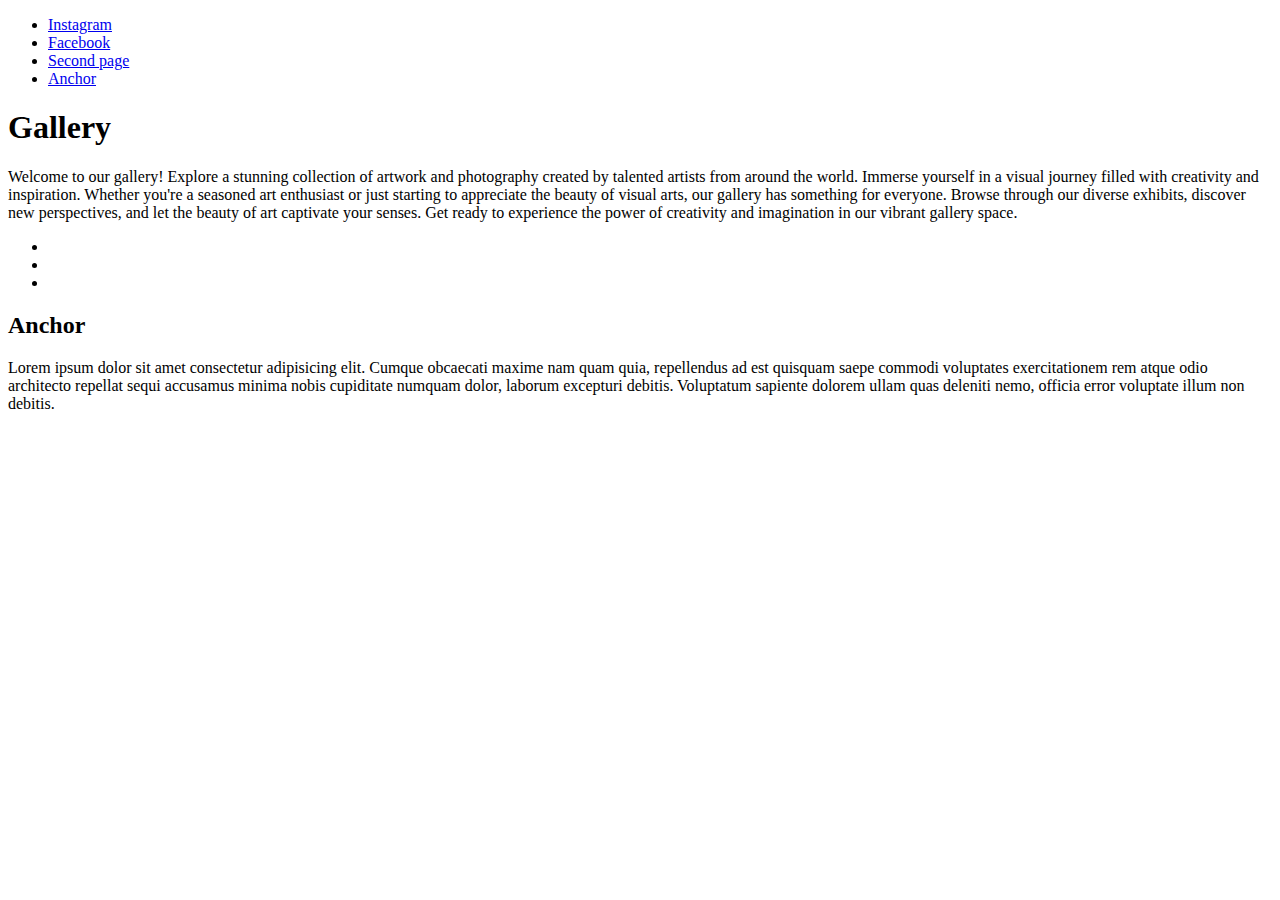
==== src/pages/index.html @ 9fbd3e9c "new" ====
<!DOCTYPE html>
<html lang="en">

<head>
  <base href="http://127.0.0.1:5500/src/pages/">
  <meta http-equiv="content-type" content="text/html; charset=UTF-8">
  <meta http-equiv="content-language" content="en">
  <meta name="viewport" content="width=device-width, initial-scale=1.0">
  <meta name="copyright" content="2024, Oleksii Yerokhin">
  <meta name="description"
    content="An image gallery website where you can enjoy a vast selection of art and photography">
  <meta name="author" content="Oleksii Yerokhin">
  <meta name="keywords" content="design, img, gallery, photo">
  <link rel="stylesheet" href="../css/style.css" />
  <link rel="stylesheet" href="https://cdnjs.cloudflare.com/ajax/libs/modern-normalize/2.0.0/modern-normalize.min.css"
    integrity="sha512-4xo8blKMVCiXpTaLzQSLSw3KFOVPWhm/TRtuPVc4WG6kUgjH6J03IBuG7JZPkcWMxJ5huwaBpOpnwYElP/m6wg=="
    crossorigin="anonymous" referrerpolicy="no-referrer" />

  <title>Gallery</title>
  <meta>
</head>

<body>
  <header>
    <div class="container">
      <nav>
        <ul class="nav-list">
          <li>
            <a target="_blank" href="https://www.instagram.com/goitclub/">Instagram</a>
          </li>
          <li>
            <a target="_blank" href="https://www.facebook.com/goITclub/">Facebook</a>
          </li>
          <li><a href="./page2.html">Second page</a></li>
          <li><a href="#anchor">Anchor</a></li>
        </ul>
      </nav>
  </header>
  <main>
    <section>
      <div class="container">
        <h1 class="main-title">Gallery</h1>
        <p class="main-text">Welcome to our gallery! Explore a stunning collection of artwork and photography created by
          talented artists from around the world.
          Immerse yourself in a visual journey filled with creativity and inspiration. Whether you're a seasoned art
          enthusiast or just starting
          to appreciate the beauty of visual arts, our gallery has something for everyone. Browse through our diverse
          exhibits, discover new
          perspectives, and let the beauty of art captivate your senses. Get ready to experience the power of creativity
          and imagination in our
          vibrant gallery space.</p>
        <p></p>
        <ul class="list-img">
          <li><img class="main-img" src="../img/1.jpg" alt=""></li>
          <li><img class="main-img" src="../img/2.jpg" alt=""></li>
          <li><img class="main-img" src="../img/3.jpg" alt=""></li>
        </ul>
    </section>
    <section class="second-section">
      <div class="container">
        <h2 id="anchor">Anchor</h2>
        <p class="anchor-text">Lorem ipsum dolor sit amet consectetur adipisicing elit. Cumque obcaecati maxime nam quam quia, repellendus
          ad est quisquam saepe commodi voluptates exercitationem rem atque odio architecto repellat sequi accusamus
          minima nobis cupiditate numquam dolor, laborum excepturi debitis. Voluptatum sapiente dolorem ullam quas
          deleniti nemo, officia error voluptate illum non debitis.</p>
      </div>
    </section>
  </main>
  <footer></footer>
</body>

</html>
---- src/css/style.css ----
@import "./reset.css";
html {
  scroll-behavior: smooth;
}
section{
  margin-right: auto;
  margin-left: auto;
}
header{
  margin-right: auto;
  margin-left: auto;
}
.container{
  margin: 0 auto;
}
body{
  background-color: #f6f6f6;
  color: #1b1b1b;
}

.nav-list{
  display: flex;
  gap: 20px;
  justify-content: right;
  font-size: 24px
}
.main-title{
  text-align: center;
  margin-top: 20px;
  margin-bottom: 40px;
  font-size: 40px;
}
.list-img{
display: flex;
gap: 40px;
justify-content: center;
}
.main-text{
  width: 400px;
  margin: 0 auto 45px;
}
.container .link-swap-page{
  font-size: 40px;
  font-weight: 600;
}
.main-img{
  width: 200px;
  height: 250px;
}
#anchor{
  text-align: center;
  font-size: 35px;
  margin-top: 45px;
  margin-bottom: 20px;
}
.anchor-text{
  width: 400px;
  margin: 0 auto;
}
.second-section{
  height: 100vh;
}
@media (min-width: 375px) {
  .container {
    width: 375px;
  }
}
@media (min-width: 768px) {
  .container {
    width: 768px;
    padding: 0 16px;
  }
  .section {
    padding: 16px 0;
  }
}
@media (min-width: 1440px) {
  .container {
    width: 1440px;
  }
}
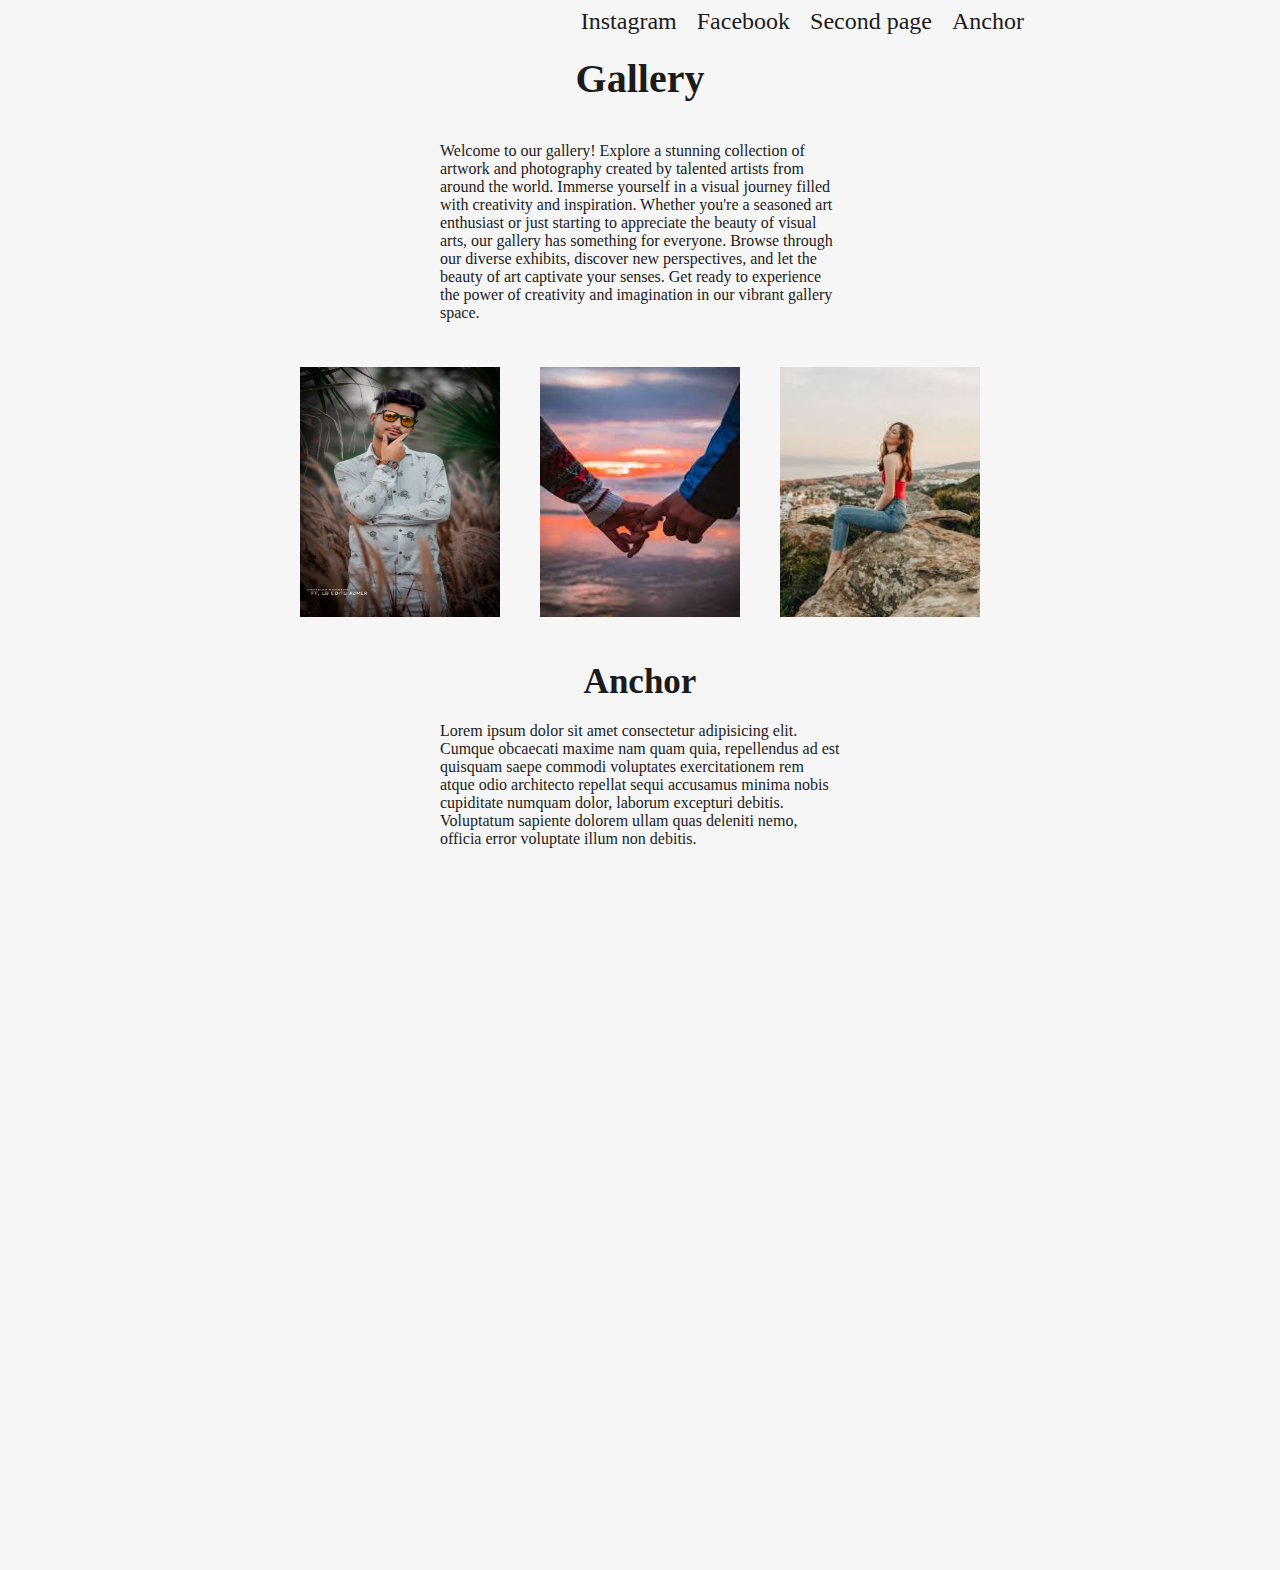
==== commit aadcf6c7: "Update index.html" ====
--- a/src/pages/index.html
+++ b/src/pages/index.html
@@ -2,7 +2,7 @@
 <html lang="en">
 
 <head>
-  <base href="http://127.0.0.1:5500/src/pages/">
+
   <meta http-equiv="content-type" content="text/html; charset=UTF-8">
   <meta http-equiv="content-language" content="en">
   <meta name="viewport" content="width=device-width, initial-scale=1.0">
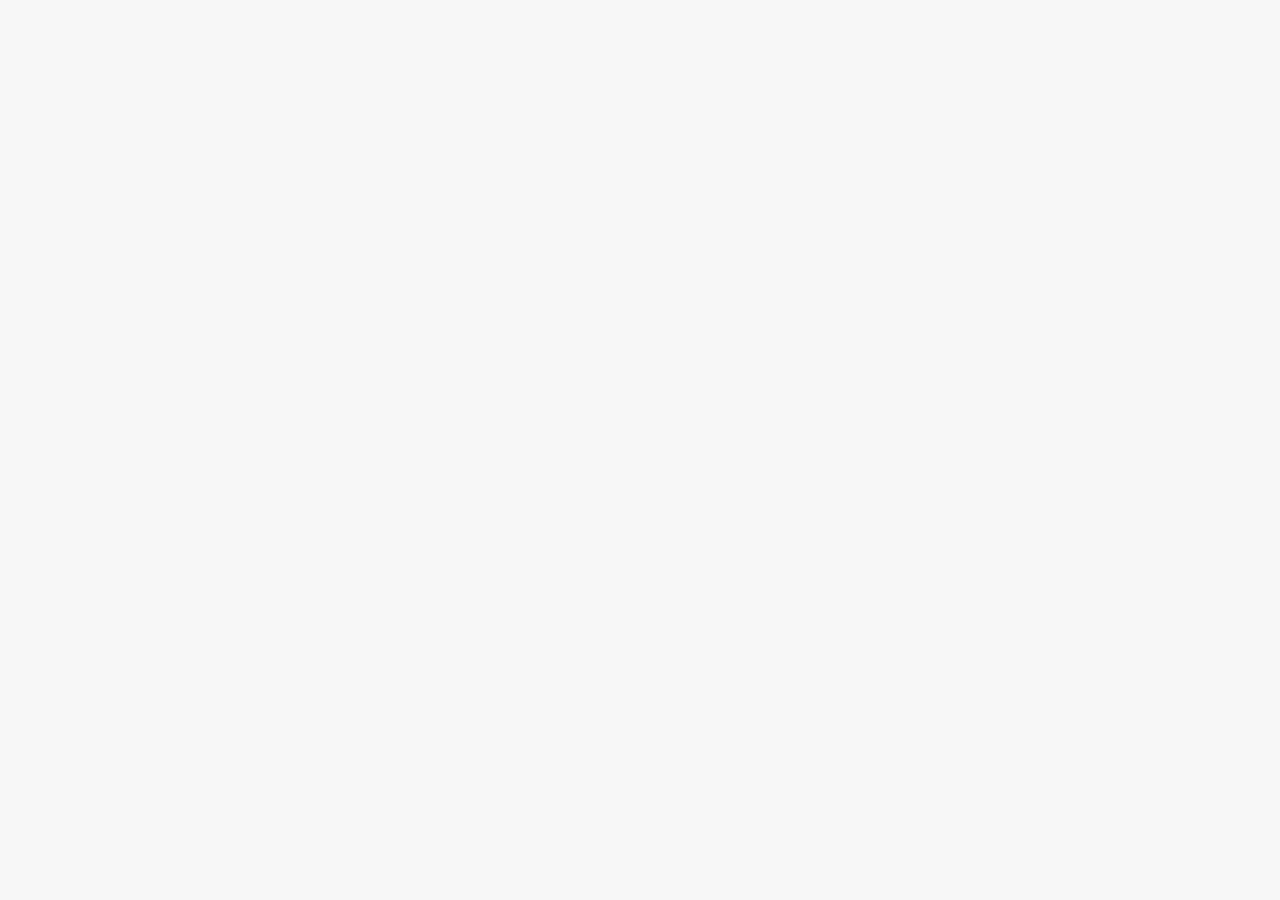
==== commit 2bb99ded: "Update index.html" ====
--- a/src/pages/index.html
+++ b/src/pages/index.html
@@ -21,52 +21,7 @@
 </head>
 
 <body>
-  <header>
-    <div class="container">
-      <nav>
-        <ul class="nav-list">
-          <li>
-            <a target="_blank" href="https://www.instagram.com/goitclub/">Instagram</a>
-          </li>
-          <li>
-            <a target="_blank" href="https://www.facebook.com/goITclub/">Facebook</a>
-          </li>
-          <li><a href="./page2.html">Second page</a></li>
-          <li><a href="#anchor">Anchor</a></li>
-        </ul>
-      </nav>
-  </header>
-  <main>
-    <section>
-      <div class="container">
-        <h1 class="main-title">Gallery</h1>
-        <p class="main-text">Welcome to our gallery! Explore a stunning collection of artwork and photography created by
-          talented artists from around the world.
-          Immerse yourself in a visual journey filled with creativity and inspiration. Whether you're a seasoned art
-          enthusiast or just starting
-          to appreciate the beauty of visual arts, our gallery has something for everyone. Browse through our diverse
-          exhibits, discover new
-          perspectives, and let the beauty of art captivate your senses. Get ready to experience the power of creativity
-          and imagination in our
-          vibrant gallery space.</p>
-        <p></p>
-        <ul class="list-img">
-          <li><img class="main-img" src="../img/1.jpg" alt=""></li>
-          <li><img class="main-img" src="../img/2.jpg" alt=""></li>
-          <li><img class="main-img" src="../img/3.jpg" alt=""></li>
-        </ul>
-    </section>
-    <section class="second-section">
-      <div class="container">
-        <h2 id="anchor">Anchor</h2>
-        <p class="anchor-text">Lorem ipsum dolor sit amet consectetur adipisicing elit. Cumque obcaecati maxime nam quam quia, repellendus
-          ad est quisquam saepe commodi voluptates exercitationem rem atque odio architecto repellat sequi accusamus
-          minima nobis cupiditate numquam dolor, laborum excepturi debitis. Voluptatum sapiente dolorem ullam quas
-          deleniti nemo, officia error voluptate illum non debitis.</p>
-      </div>
-    </section>
-  </main>
-  <footer></footer>
+ 
 </body>
 
 </html>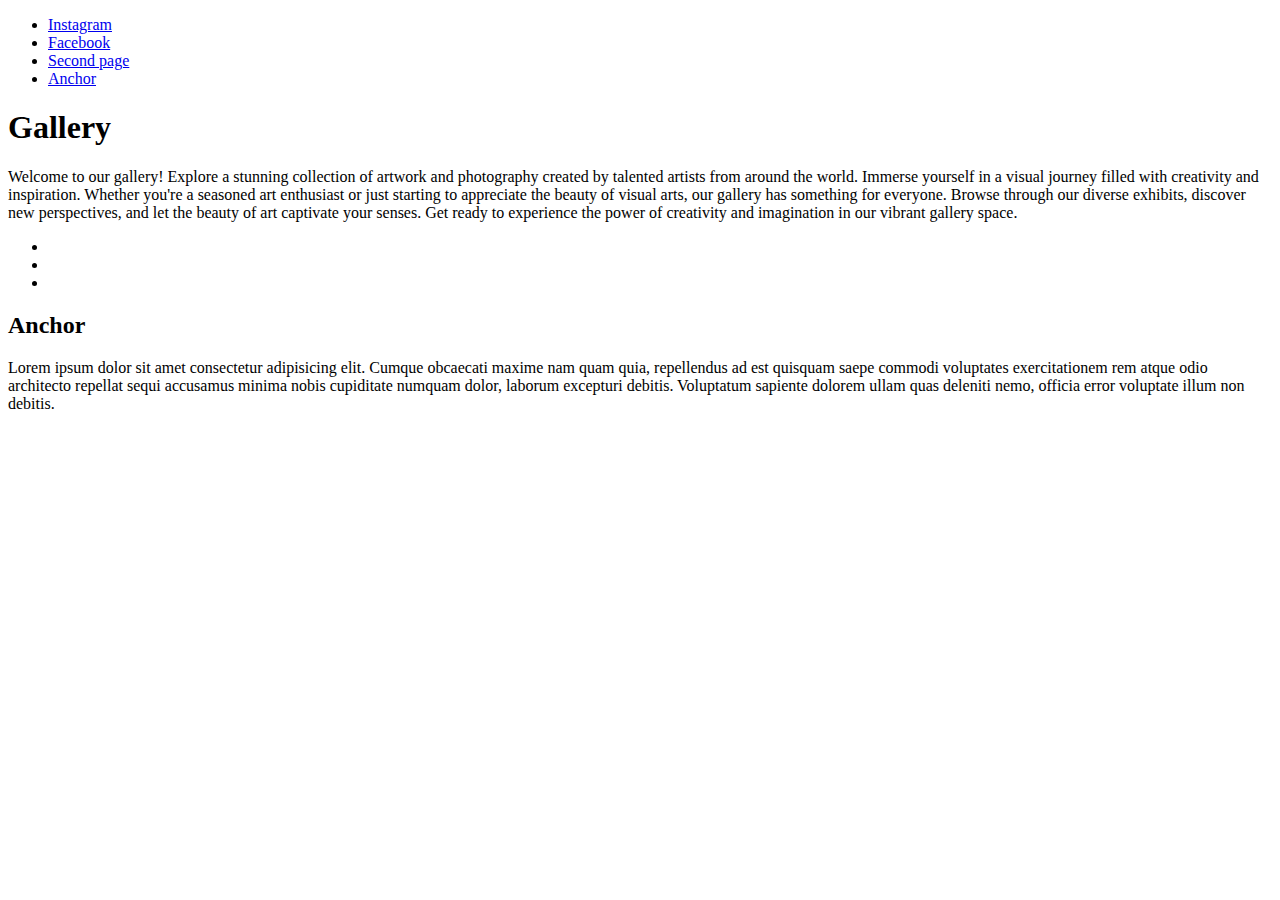
==== commit 88578bf6: "new" ====
--- a/src/pages/index.html
+++ b/src/pages/index.html
@@ -2,7 +2,7 @@
 <html lang="en">
 
 <head>
-
+  <base href="http://127.0.0.1:5500/src/pages/">
   <meta http-equiv="content-type" content="text/html; charset=UTF-8">
   <meta http-equiv="content-language" content="en">
   <meta name="viewport" content="width=device-width, initial-scale=1.0">
@@ -21,7 +21,52 @@
 </head>
 
 <body>
- 
+  <header>
+    <div class="container">
+      <nav>
+        <ul class="nav-list">
+          <li>
+            <a target="_blank" href="https://www.instagram.com/goitclub/">Instagram</a>
+          </li>
+          <li>
+            <a target="_blank" href="https://www.facebook.com/goITclub/">Facebook</a>
+          </li>
+          <li><a href="./page2.html">Second page</a></li>
+          <li><a href="#anchor">Anchor</a></li>
+        </ul>
+      </nav>
+  </header>
+  <main>
+    <section>
+      <div class="container">
+        <h1 class="main-title">Gallery</h1>
+        <p class="main-text">Welcome to our gallery! Explore a stunning collection of artwork and photography created by
+          talented artists from around the world. Immerse yourself in a visual journey filled with creativity and
+          inspiration. Whether you're a seasoned art
+          enthusiast or just starting to appreciate the beauty of visual arts, our gallery has something for everyone.
+          Browse through our diverse
+          exhibits, discover new perspectives, and let the beauty of art captivate your senses. Get ready to experience
+          the power of creativity
+          and imagination in our vibrant gallery space.</p>
+        <p></p>
+        <ul class="list-img">
+          <li><img class="main-img" src="../img/1.jpg" alt=""></li>
+          <li><img class="main-img" src="../img/2.jpg" alt=""></li>
+          <li><img class="main-img" src="../img/3.jpg" alt=""></li>
+        </ul>
+    </section>
+    <section class="second-section">
+      <div class="container">
+        <h2 id="anchor">Anchor</h2>
+        <p class="anchor-text">Lorem ipsum dolor sit amet consectetur adipisicing elit. Cumque obcaecati maxime nam quam
+          quia, repellendus
+          ad est quisquam saepe commodi voluptates exercitationem rem atque odio architecto repellat sequi accusamus
+          minima nobis cupiditate numquam dolor, laborum excepturi debitis. Voluptatum sapiente dolorem ullam quas
+          deleniti nemo, officia error voluptate illum non debitis.</p>
+      </div>
+    </section>
+  </main>
+  <footer></footer>
 </body>
 
 </html>